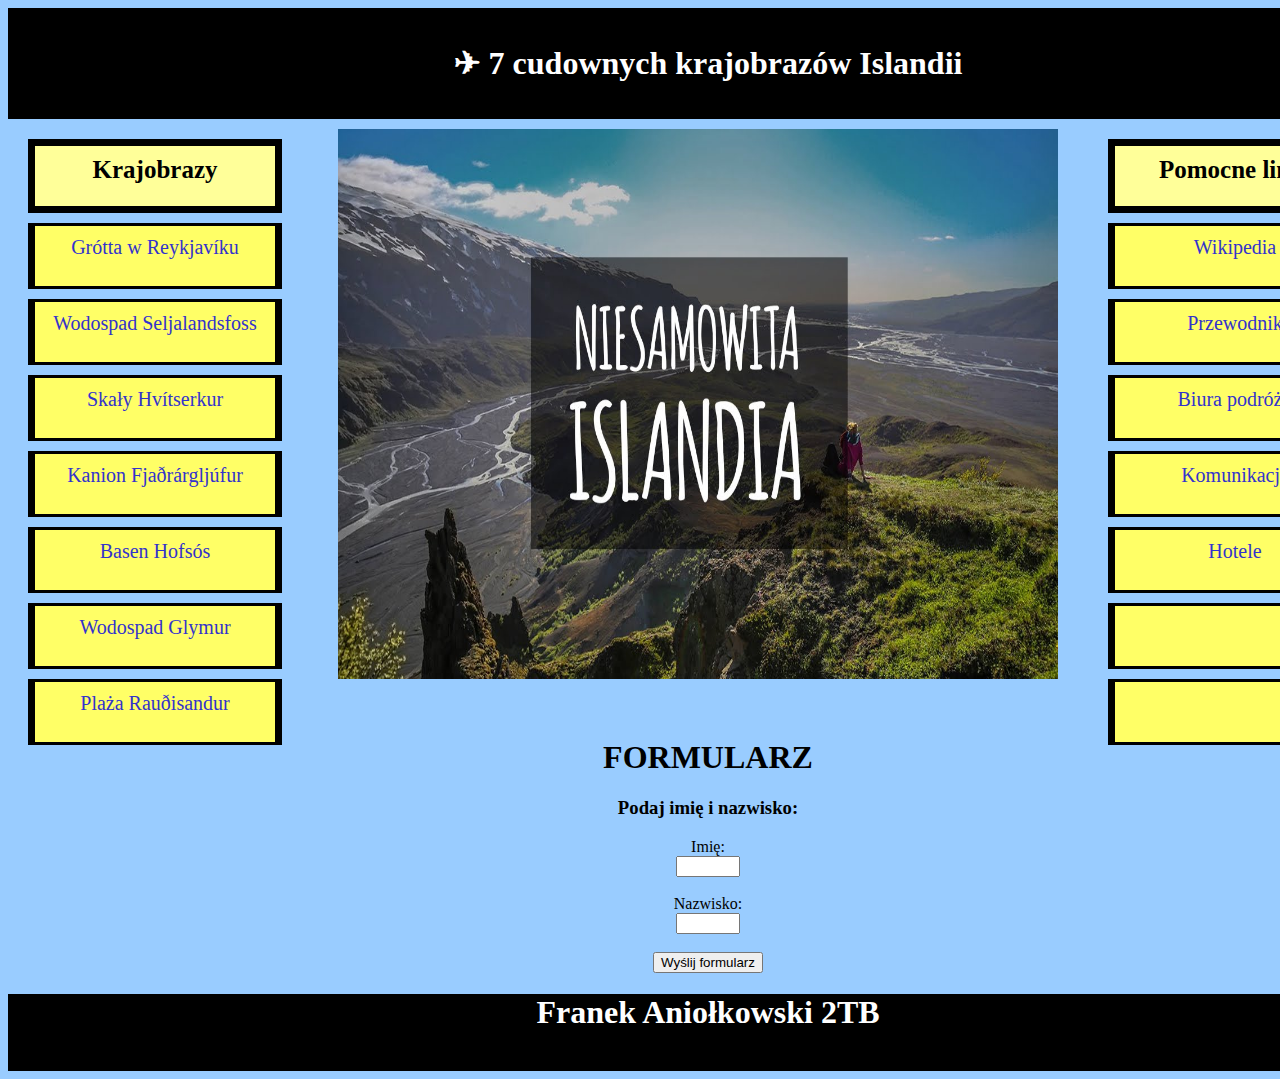
==== index.html @ 4d5c2391 "Add files via upload" ====
<!doctype html>
<html lang="pl">
<head>
<meta charset=utf-8>
<title>7 cudownych krajobrazów Islandii</title>
<link rel="stylesheet" type="text/css" href="style.css">
</head>
<body id="body">

<div id="zawartosc">

	<div id="logo">
	
	<h1>✈ 7 cudownych krajobrazów Islandii</h1>
	
	</div>
	
	<div id="linkwew">
		<div id="TEKST">
		<b>Krajobrazy</b>
		</div>
		<div id="drabina">
			<a href="podstrona1.html" class="a1">Grótta w Reykjavíku</a>
		</div>
		
		<div id="drabina">
			<a href="podstrona2.html" class="a2">Wodospad Seljalandsfoss</a>
		</div>
		
		<div id="drabina">
			<a href="podstrona3.html" class="a3">Skały Hvítserkur</a>
		</div>
		
		<div id="drabina">
			<a href="podstrona4.html" class="a4">Kanion Fjaðrárgljúfur</a>
		</div>
		
		<div id="drabina">
			<a href="podstrona5.html" class="a5">Basen Hofsós</a>
		</div>
	
		<div id="drabina">
			<a href="podstrona6.html" class="a6">Wodospad Glymur</a>
		</div>
	
		<div id="drabina">
			<a href="podstrona7.html" class="a7">Plaża Rauðisandur</a>
		</div>
	</div>
	
	<div id="glowna">
		<img src="zdjecia/islandia.jpg" alt="Islandia"  height="550" width="720">
	</div>
	
	<div id="linkzew">
		<div id="TEKST">
		<b>Pomocne linki</b>
		</div>
		<div id="drabina">
			<a href="https://pl.wikipedia.org/wiki/Islandia" class="a1" target="blank">Wikipedia</a>
		</div>
		
		<div id="drabina">
			<a href="https://guidetoiceland.is/" class="a2" target="blank">Przewodnik</a>
		</div>
		
		<div id="drabina">
			<a href="https://r.pl/dookola-islandii/zakwaterowanie-iso?data=20200905&gclid=EAIaIQobChMI3tjbvamQ6QIVTkPTCh14DwP1EAAYAyAAEgIuyvD_BwE" class="a3" target="blank">Biura podróży</a>
		</div>
		
		<div id="drabina">
			<a href="https://www.banita.travel.pl/islandia-przewodnik-komunikacja-jak-poruszac-sie-po-wyspie/" class="a4" target="blank">Komunikacja</a>
		</div>
		
		<div id="drabina">
			<a href="https://www.booking.com/country/is.pl.html?aid=311264;label=is-_tv*bk6k*iDwbJhLZ7jmTgS390268696289:pl:ta:p11260:p2:ac:ap:neg:fi:tikwd-80270033683:lp1031139:li:dec:dm:ppccp=UmFuZG9tSVYkc2RlIyh9YbSsBl3MCvHsyw-mWuxZ2N8;ws=&gclid=EAIaIQobChMI_4v83qmQ6QIVC6h3Ch0qaASQEAAYAyAAEgJJ4PD_BwE" class="a5" target="blank">Hotele</a>
		</div>
	
		<div id="drabina">
			<a href="" class="a6" target="blank"></a>
		</div>
	
		<div id="drabina">
			<a href="" class="a7" target="blank"></a>
		</div>
	</div>
	
	<div id="ankieta1">
	<h1>FORMULARZ</h1>
	<h3>Podaj imię i nazwisko:</h3>
					Imię:<br><input name="quantity3" id="quantity3" required="" type="number" min="1" max="100" step="1"><br><br>
					Nazwisko:<br><input name="quantity3" id="quantity3" required="" type="number" min="1" max="100" step="1"><br><br>
	<button onclick="alert('Dziękujemy za przesłanie formularza :)')" type="submit">Wyślij formularz</button>
	</div>
	
	<div id="stopka">
	<h1>Franek Aniołkowski 2TB</h1>
	<br>
	</div>
</div>
</body>
<html>
---- style.css ----
#body
{
	background-color:#99CCFF;
}
#zawartosc
{
	width:1400px;
	margin-left:auto;
	margin-right:auto;	
	background-color:;
}
#logo
{
	background-color:black;
	text-align:center;
	color:white;
	padding:15px;
}
#linkwew
{
	float:left;
	width:300px;
	height:600px;
	padding:10px;
}
#glowna
{
	float:left;
	padding:10px;
	width:720px;
	height:600px;
}
#linkzew
{
	float:right;
	width:300px;
	height:600px;
	padding:10px;
}
#stopka
{
	clear:both;
	background-color:black;
	color:white;
	text-align:center;
	
	
}
#drabina
{
	
	margin:10px;
	font-size:20px;
	text-align:center;
	width:240px;
	height:50px;
	background-color:#FFFF66 ;
	padding-top:10px;
	border-style:solid;
	border-left-width:7px;
	border-right-width:7px;
}
.a1
{
	display:block;
	font-size:20px;
	width:240px;
	height:50px;
	text-decoration:none;
	color:#3333CC;

	
}
.a2
{
	display:block;
	font-size:20px;
	width:240px;
	height:50px;
	text-decoration:none;
	color:#3333CC;
	
	
}
.a3
{
	display:block;
	font-size:20px;
	width:240px;
	height:50px;
	text-decoration:none;
	color:#3333CC;
	
}
.a4
{
	display:block;
	font-size:20px;
	width:240px;
	height:50px;
	text-decoration:none;
	color:#3333CC;
}
.a5
{
	display:block;
	font-size:20px;
	width:240px;
	height:50px;
	text-decoration:none;
	color:#3333CC;
	}
.a6
{
	display:block;
	font-size:20px;
	width:240px;
	height:50px;
	text-decoration:none;
	color:#3333CC;
}
.a7
{
	display:block;
	font-size:20px;
	width:240px;
	height:50px;
	text-decoration:none;
	color:#3333CC;
}
#TEKST
{
	margin:10px;
	font-size:25px;
	text-align:center;
	width:240px;
	height:50px;
	background-color:#FFFF99;
	padding-top:10px;
	color:#000000;
	border-style:solid;
	border-width:7px;

}
#ankieta1
{
		text-align:center;
}

#label
{
	font-size:25px;
}
#log
{
	background-color:black;
	text-align:center;
	color:white;
	padding:15px;
	margin-bottom:auto;
}
#zawar
{
	width:1400px;
	margin-left:auto;
	margin-right:auto;	
	background-color:;
}
.AA
{
	font-size:20px;
	text-decoration:none;
	color:white;
	display:block;
}
#main
{
	float:left;
	width:800px;
	height:800px;
	padding:10px;
}
#slider
{
	float:left;
	width:549px;
	height:365px;
	border-style:solid;
	
}
#podslider
{
float:left;	
width:300px;
height:250px;
text-align:center;
}
#drabina1
{
	margin:10px;
	font-size:20px;
	text-align:center;
	width:545px;
	height:60px;
	background-color:#FFFF66 ;
	padding-top:10px;
	border-style:solid;
	border-left-width:7px;
	border-right-width:7px;
}
#tabela
{
	width:80%;
	text-align:center;
	margin:auto;
	border-style:solid;
	border-width:10px;
	padding:15px;
}
#h2
{
	text-align:center;
}
#lista1
{
	font-size:25px;
}
#th
{
	color:#330099;
	font-weight:bolder;
	font-size:25px;
}
#td
{
	color:#990066 ;
}
#ciekawostki
{
	text-align:center;
	 list-style-position: inside;
}
.a11
{
	display:block;
	font-size:40px;
	width:545px;
	height:60px;
	text-decoration:none;
	color:#3333CC;
}
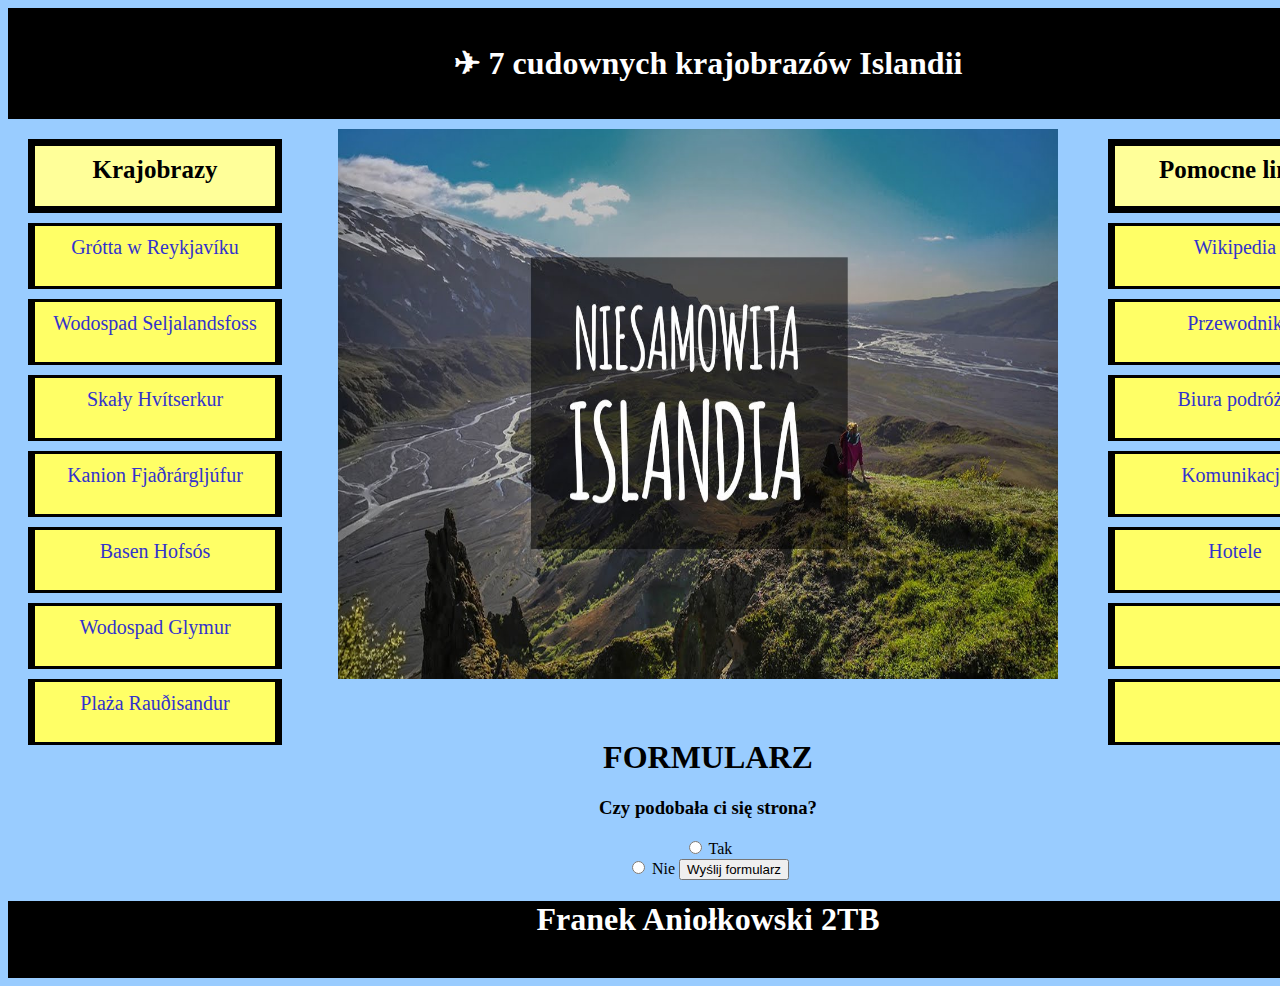
==== commit ca66937e: "Update index.html" ====
--- a/index.html
+++ b/index.html
@@ -87,9 +87,12 @@
 	
 	<div id="ankieta1">
 	<h1>FORMULARZ</h1>
-	<h3>Podaj imię i nazwisko:</h3>
-					Imię:<br><input name="quantity3" id="quantity3" required="" type="number" min="1" max="100" step="1"><br><br>
-					Nazwisko:<br><input name="quantity3" id="quantity3" required="" type="number" min="1" max="100" step="1"><br><br>
+	<h3>Czy podobała ci się strona?</h3>
+	<input name="o" id="tak" type="radio" value="tak">
+		<label for="tak">Tak</label><br>
+	<input name="o" id="nie" type="radio" value="nie">
+		<label for="nie">Nie</label>
+				
 	<button onclick="alert('Dziękujemy za przesłanie formularza :)')" type="submit">Wyślij formularz</button>
 	</div>
 	
@@ -99,4 +102,4 @@
 	</div>
 </div>
 </body>
-<html>+<html>
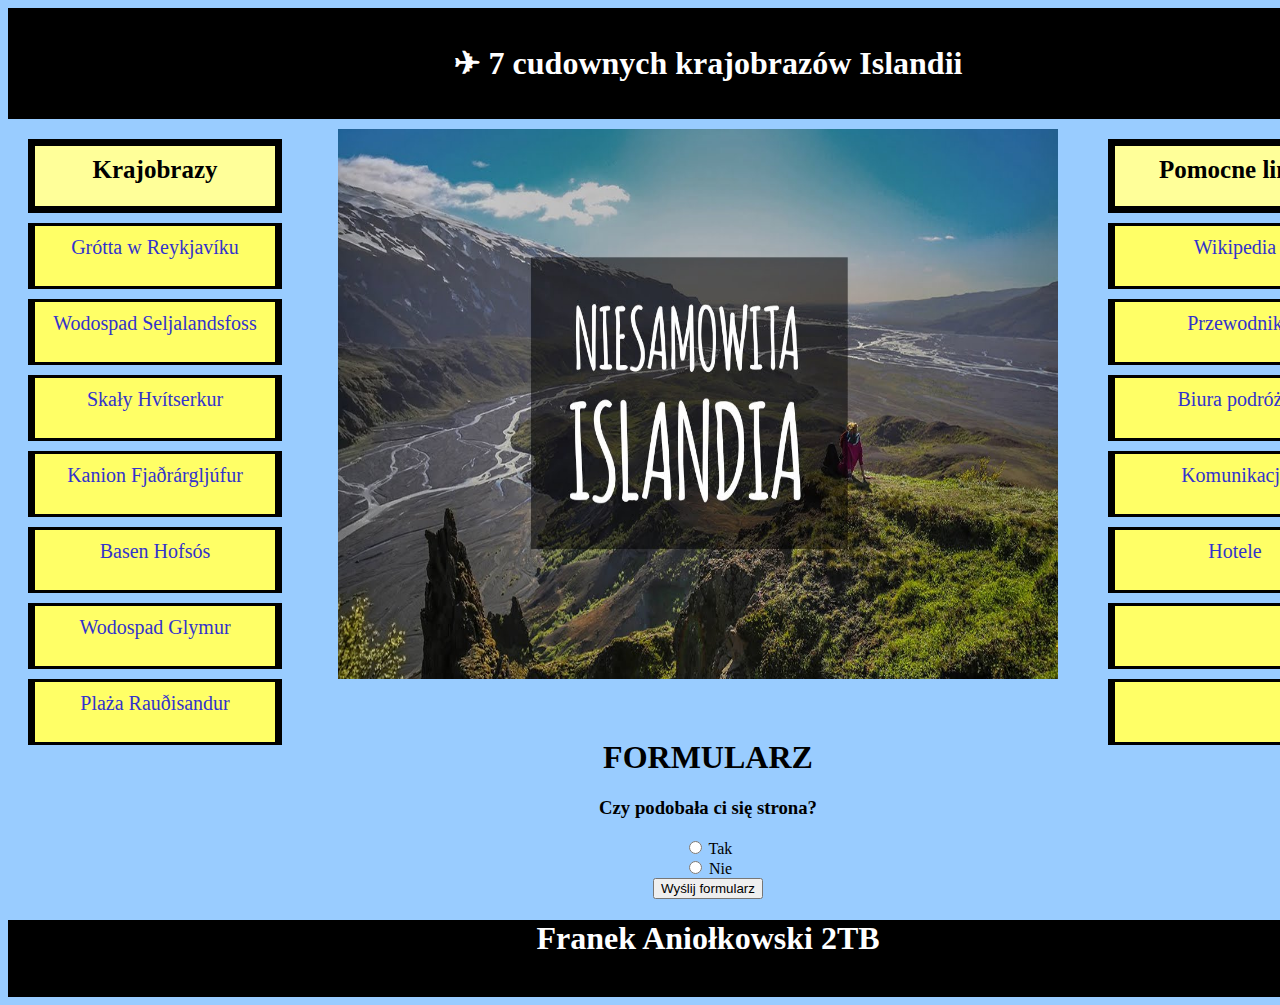
==== commit b6205b46: "Update index.html" ====
--- a/index.html
+++ b/index.html
@@ -92,7 +92,7 @@
 		<label for="tak">Tak</label><br>
 	<input name="o" id="nie" type="radio" value="nie">
 		<label for="nie">Nie</label>
-				
+				<br>
 	<button onclick="alert('Dziękujemy za przesłanie formularza :)')" type="submit">Wyślij formularz</button>
 	</div>
 	
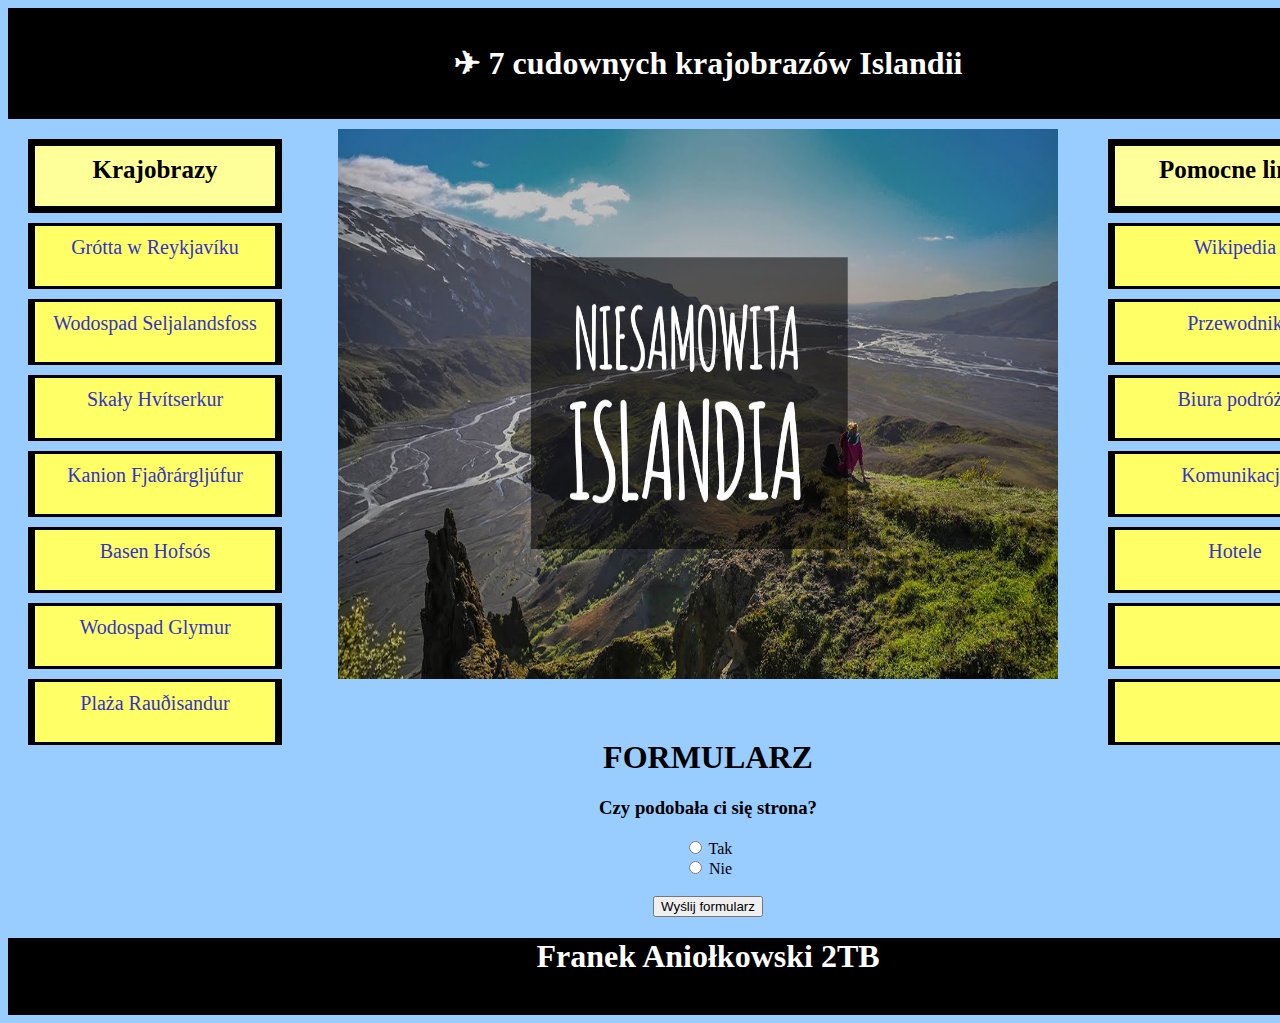
==== commit 1f71cd8c: "Update index.html" ====
--- a/index.html
+++ b/index.html
@@ -92,7 +92,7 @@
 		<label for="tak">Tak</label><br>
 	<input name="o" id="nie" type="radio" value="nie">
 		<label for="nie">Nie</label>
-				<br>
+	<br><br>
 	<button onclick="alert('Dziękujemy za przesłanie formularza :)')" type="submit">Wyślij formularz</button>
 	</div>
 	
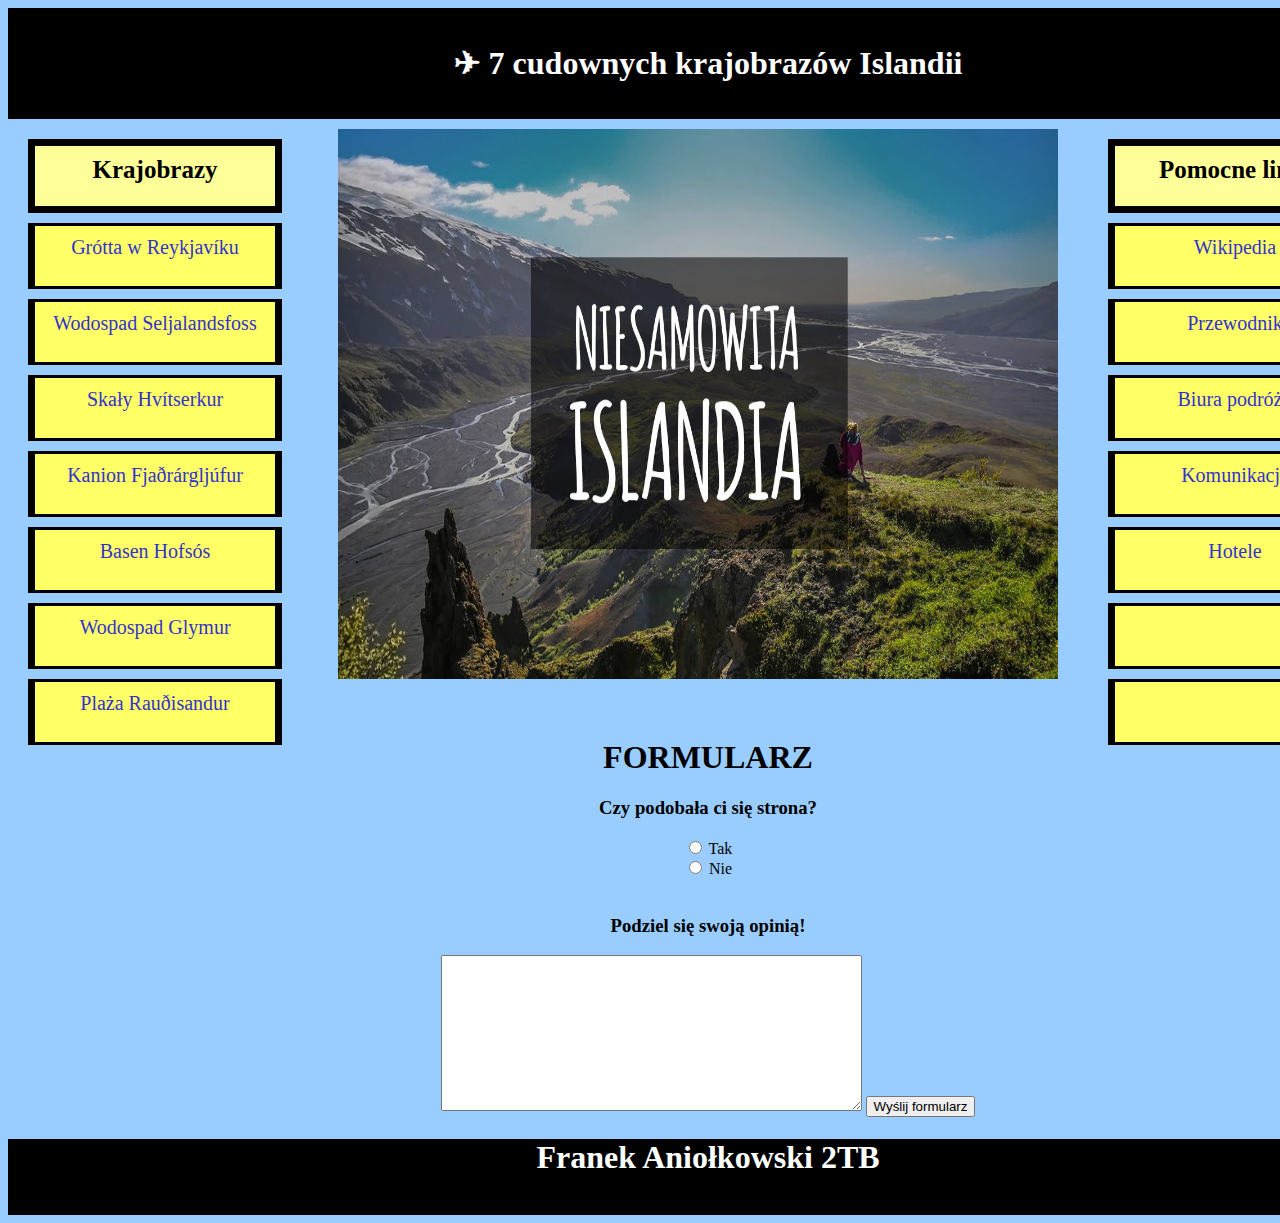
==== commit 4b586a39: "Update index.html" ====
--- a/index.html
+++ b/index.html
@@ -92,7 +92,9 @@
 		<label for="tak">Tak</label><br>
 	<input name="o" id="nie" type="radio" value="nie">
 		<label for="nie">Nie</label>
-	<br><br>
+	<br><br><h3>Podziel się swoją opinią! </h3>
+		<label>
+	<textarea name="message" rows="10" cols="50"></textarea></label>
 	<button onclick="alert('Dziękujemy za przesłanie formularza :)')" type="submit">Wyślij formularz</button>
 	</div>
 	
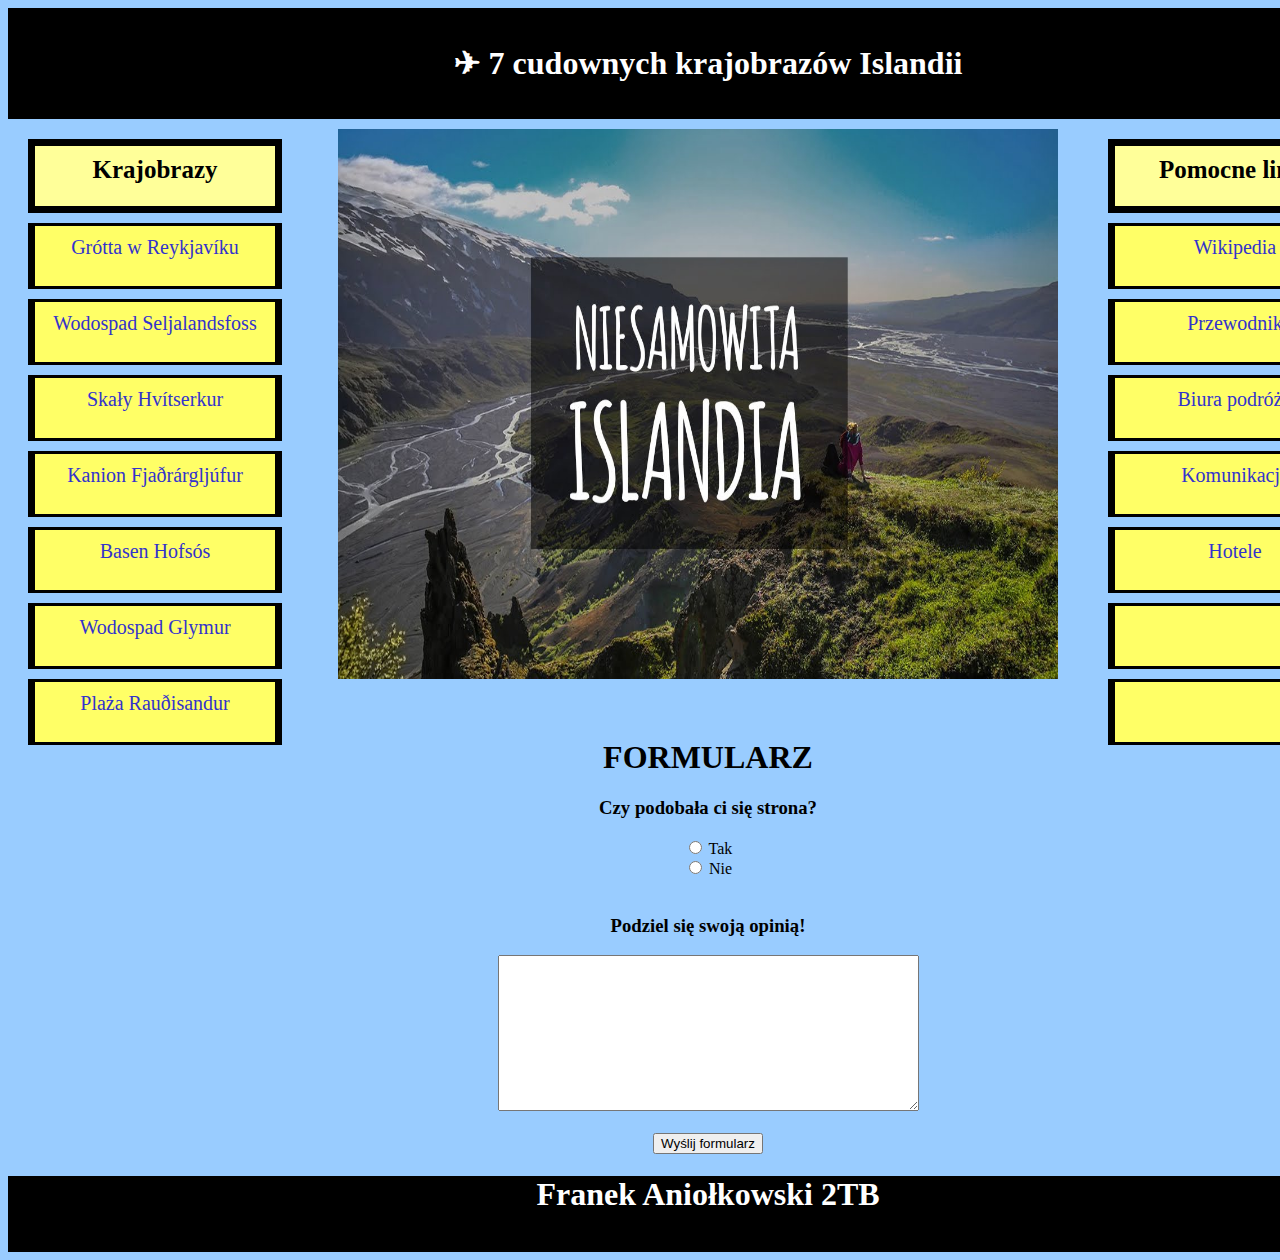
==== commit e7f7ed2c: "Update index.html" ====
--- a/index.html
+++ b/index.html
@@ -94,7 +94,7 @@
 		<label for="nie">Nie</label>
 	<br><br><h3>Podziel się swoją opinią! </h3>
 		<label>
-	<textarea name="message" rows="10" cols="50"></textarea></label>
+	<textarea name="message" rows="10" cols="50"></textarea></label><br><br>
 	<button onclick="alert('Dziękujemy za przesłanie formularza :)')" type="submit">Wyślij formularz</button>
 	</div>
 	
